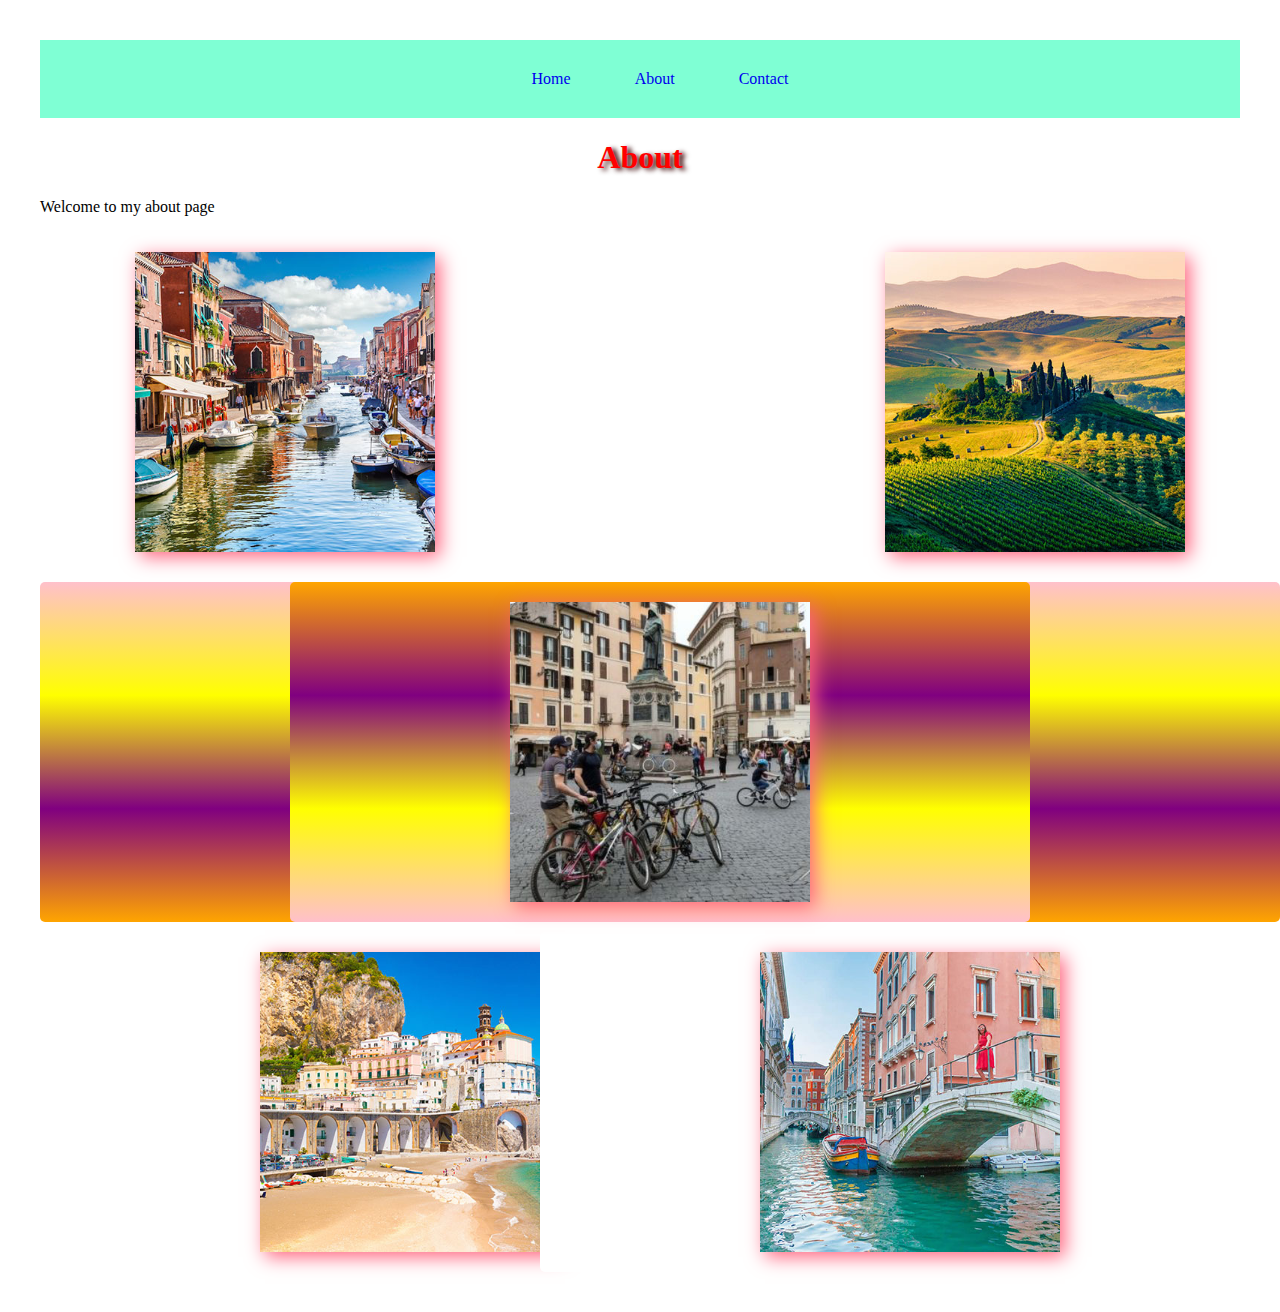
==== about.html @ 064b0546 "first commit" ====
<!DOCTYPE html>
<html lang="en">

<head>
	<meta charset="UTF-8">
	<meta name="viewport" content="width=device-width, initial-scale=1.0">
	<title>My About Page</title>
	<link rel="stylesheet" href="style.css">
</head>

<body>
	<header>
		<Nav>
			<ul>
				<a href="index.html">
					<li>Home</li>
				</a>
				<a href="about.html">
					<li>About</li>
				</a>
				<a href="contact.html">
					<li>Contact</li>
				</a>
			</ul>
		</Nav>
	</header>
	<h1>About</h1>
	<p>Welcome to my about page</p>
	<div class="wrapper">
		<div class="Box a"><img src="Italy2.jpg" alt="italy" height="300px"></div>
		<div class="Box b"><img src="Italy3.jpg" alt="italy" height="300px"></div>
		<div class="Box c"></div>
		<div class="Box d"><img src="Italy5.jpg" alt="italy" height="300px"></div>
		<div class="Box e"><img src="Italy6.jpg" alt="italy" height="300px"></div>
		<div class="Box f"><img src="Italy1.jpg" alt="italy" height="300px"></div>
	</div>
</body>

</html>
---- style.css ----
h1 {
	color: red;
	text-align: center;
	text-shadow: 4px 2px 5px rgb(56, 0, 0);
}

.title {
	color: rgba(8, 105, 45, 0.902);
}

#italic {
	color: orange;
}

nav {
	background-color: aquamarine;
	text-align: center;
}

.nav-wrapper {
	background-color: rgb(0, 162, 255);
}

a {
	text-decoration-line: none;
}

nav ul {
	list-style: none;
}

nav li {
	display: inline-block;
	padding: 30px;
}

.container {
	border: 10px dashed rgb(0, 162, 255);
	margin: 50px 5px 25px 0px;
	padding: 30px 0px 10px 35px;
}

.box {
	background: blue;
	height: 200px;
	width: 200px;
	margin: 10px;
}

@keyframes fadeMe {
	0% {
		opacity: 1;
	}

	100% {
		opacity: 0;
	}
}

#box1 {
	animation-name: fadeMe;
	animation-duration: 4s;
	animation-iteration-count: infinite;
	animation-timing-function: linear;
}

@keyframes rotation {
	0% {
		transform: rotate(90deg);
	}

	50% {
		transform: rotate(180deg);
	}

	100% {
		transform: rotate(360deg);
	}
}

#box2 {
	animation-name: rotation;
	animation-duration: 2s;
	animation-iteration-count: 4;
	animation-timing-function: ease-in-out;
	border-radius: 10%;
	background-image: radial-gradient(circle, purple, orange, yellow, pink, purple);
}

@keyframes getBigger {
	0% {
		transform: scale(1);
	}

	50% {
		transform: scale(2);
	}

	100% {
		transform: scale(.5);
	}
}

#box3 {
	animation: getBigger infinite 8s ease-in;
	border-radius: 50%;
	background: orange;
}

@keyframes changeColors {
	0% {
		background-color: grey;
	}

	25% {
		background-color: purple;
	}

	50% {
		background-color: yellow;
	}

	75% {
		background-color: pink;
	}

	100% {
		background-color: grey;
	}
}

#box4 {
	animation: changeColors 3s 2s forwards;
}

@keyframes moveBox {
	0% {
		left: 0px;
		top: 0px;
	}

	25% {
		left: 100px;
		top: 0px;
	}

	50% {
		left: 100px;
		top: 200px;
	}

	75% {
		left: 0px;
		top: 200px;
	}

	100% {
		left: 0px;
		top: 0px;
	}
}

#box5 {
	position: relative;
	background: red;
	animation: moveBox 5s 3s;
}

#box6 {
	top: 10 px;
	left: 20px;
	position: relative;
}

#main {
	background-image: radial-gradient(rgb(173, 202, 243), rgb(186, 248, 186), rgb(253, 217, 253));
}

.circle-img {
	position: relative;
	background: red;
	border-radius: 50%;
}

img {
	box-shadow: 5px 5px 18px rgb(255, 100, 126);
}

.flex {
	margin: 30px;
	padding: 30px;
	border: 3px solid black;
	display: flex;
	flex-wrap: wrap;
	justify-content: space-around;
}

.contact-box {
	display: flex;
	justify-content: center;
}

.row {
	margin: 30px;
}

.input-field {
	margin: 20px;
}

form input,
textarea,
button {
	display: block;
	margin: 30px;
}

body {
	margin: 40px;
}

.wrapper {
	display: grid;
	grid-gap: 10px;
	grid-template-columns: repeat(5, [col] 20%);
	grid-template-rows: repeat(3, [row] auto);
	background-color: white;
	color: #444;
}

.Box {
	background-color: white;
	color: #fff;
	border-radius: 5px;
	padding: 20px;
	font-size: 150%;
	z-index: 10;

}

.a {
	grid-column: col / span 2;
	grid-row: row;
	display: flex;
	justify-content: center;
}

.b {
	grid-column: col 4 / span 2;
	grid-row: row;
	display: flex;
	justify-content: center;
}

.c {
	grid-column: col /span 5;
	grid-row: row 2;
	display: flex;
	justify-content: center;
	background-image: linear-gradient(pink, yellow, purple, orange);
}

.d {
	grid-column: col / span 3;
	grid-row: row 3;
	display: flex;
	justify-content: center;
}

.e {
	grid-column: col 3 / span 3;
	grid-row: row 3;
	display: flex;
	justify-content: center;
}

.f {
	grid-column: col 2 / span 3;
	grid-row: row 2;
	background-color: rgba(49, 121, 207, 0.5);
	z-index: 20;
	display: flex;
	justify-content: center;
	background-image: linear-gradient(orange, purple, yellow, pink);
}
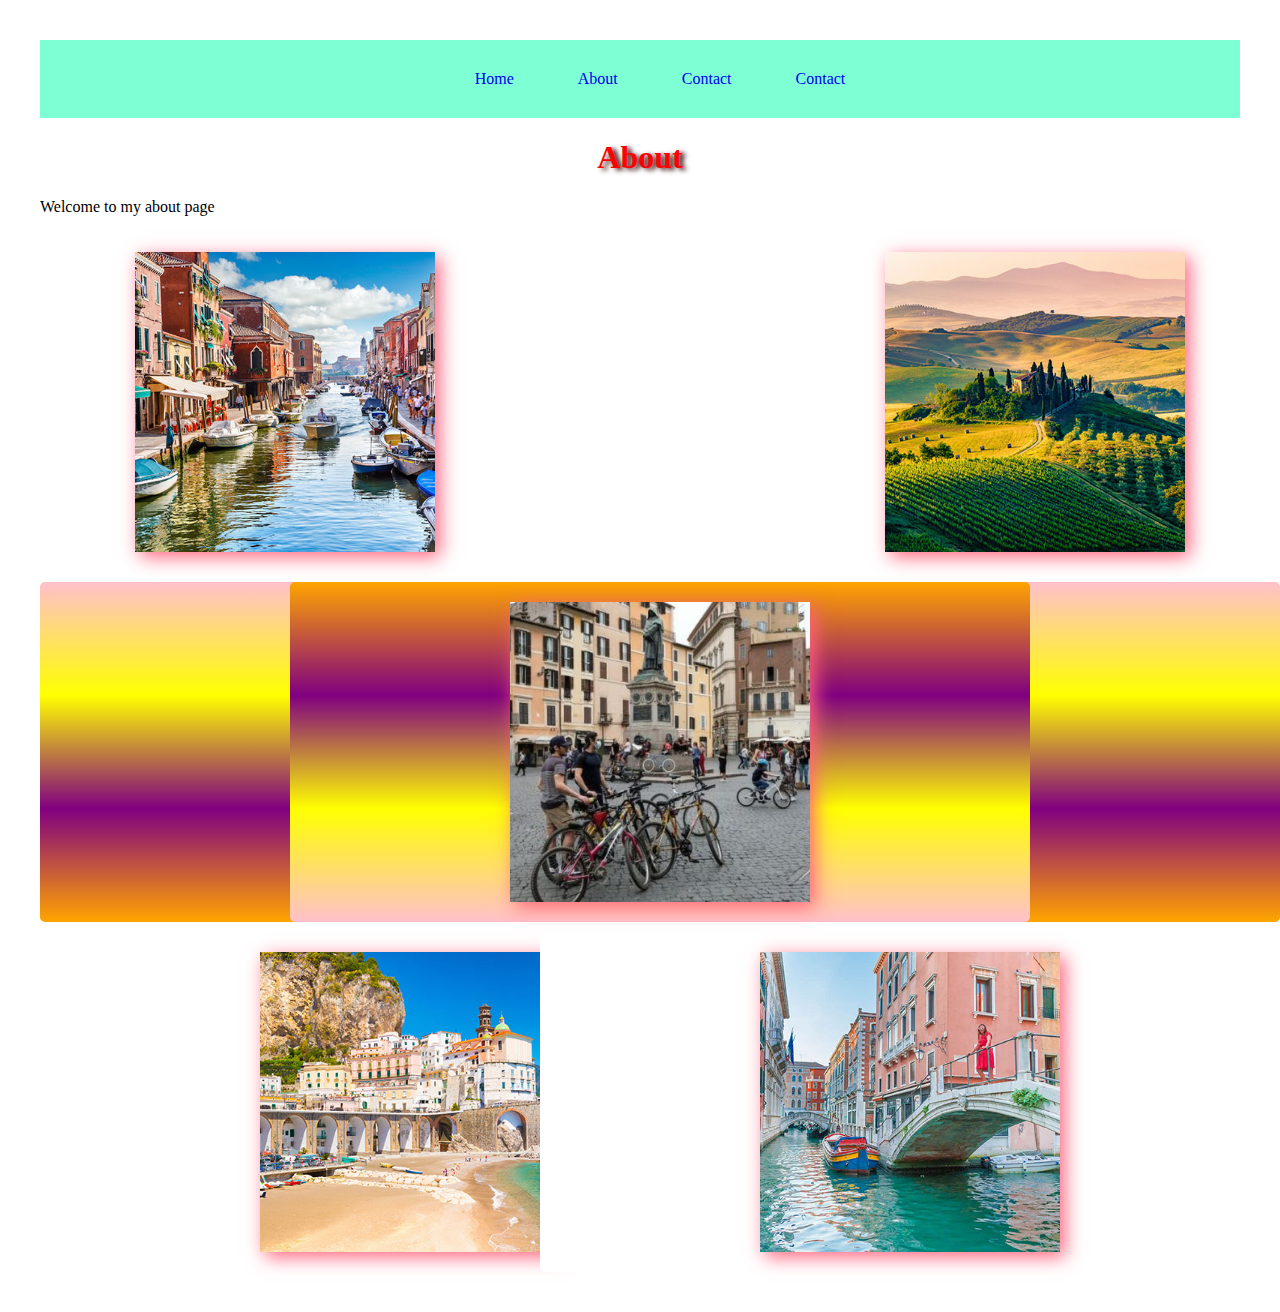
==== commit c16141fe: "Added Contact 2 and form attribute and hidden type" ====
--- a/about.html
+++ b/about.html
@@ -21,6 +21,9 @@
 				<a href="contact.html">
 					<li>Contact</li>
 				</a>
+				<a href="contact.html">
+					<li>Contact</li>
+				</a>
 			</ul>
 		</Nav>
 	</header>
